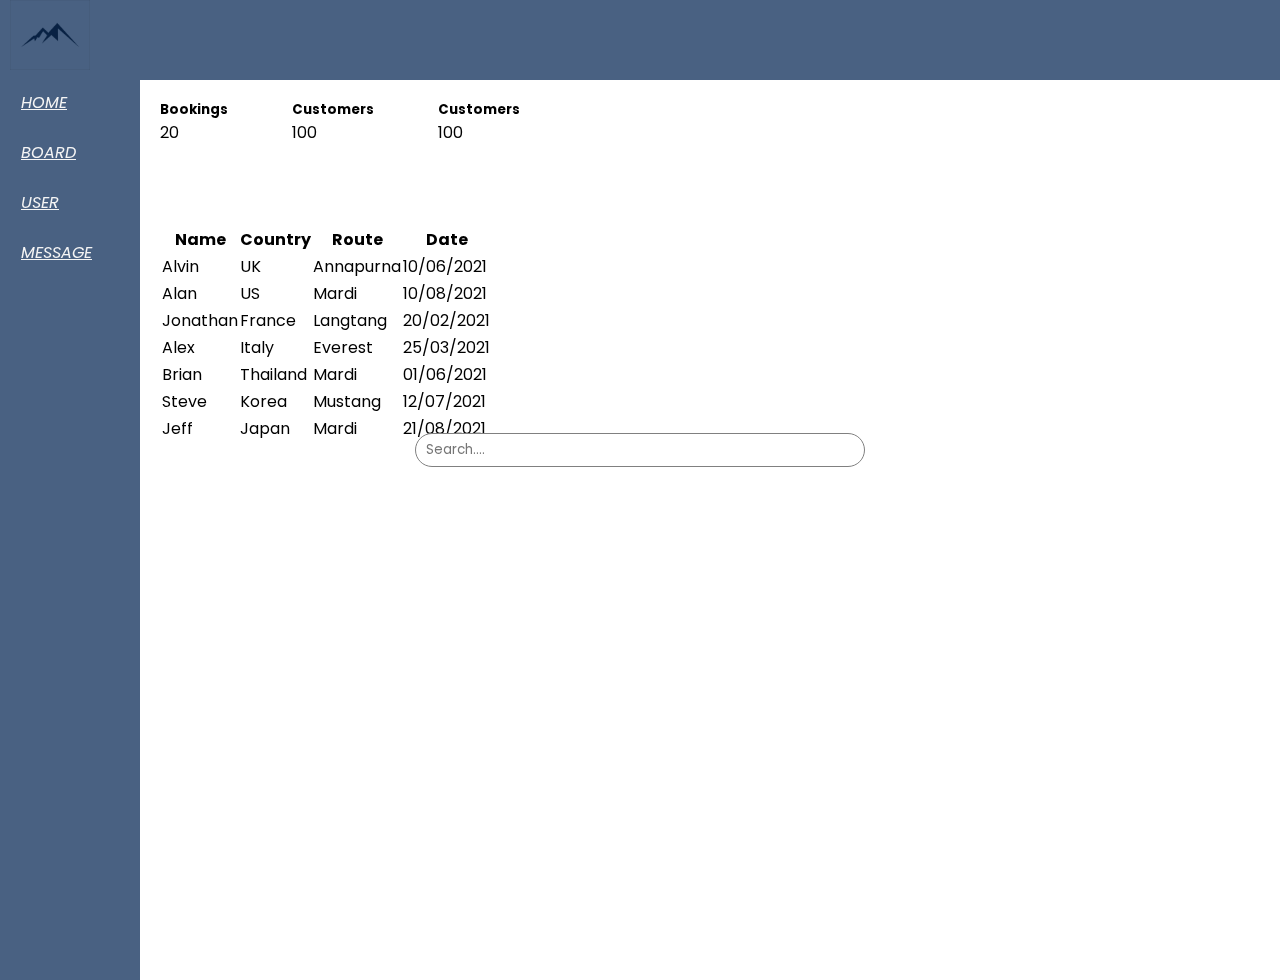
==== dash.html @ 3f9932f6 "Initial commit" ====
<!DOCTYPE html>
<html>

<head>
  <html lang="en" dir="ltr">
  <meta content="width=device-width, initial-scale=1" name="viewport" />

  <link href="https://cdn.jsdelivr.net/npm/bootstrap@5.0.1/dist/css/bootstrap.min.css" rel="stylesheet" integrity="sha384-+0n0xVW2eSR5OomGNYDnhzAbDsOXxcvSN1TPprVMTNDbiYZCxYbOOl7+AMvyTG2x" crossorigin="anonymous">
  <script src="https://cdn.jsdelivr.net/npm/bootstrap@5.0.1/dist/js/bootstrap.bundle.min.js" integrity="sha384-gtEjrD/SeCtmISkJkNUaaKMoLD0//ElJ19smozuHV6z3Iehds+3Ulb9Bn9Plx0x4" crossorigin="anonymous"></script>
  <link rel="stylesheet" href="css/dashb.css">
  <link rel="stylesheet" href="https://pro.fontawesome.com/releases/v5.10.0/css/all.css" integrity="sha384-AYmEC3Yw5cVb3ZcuHtOA93w35dYTsvhLPVnYs9eStHfGJvOvKxVfELGroGkvsg+p" crossorigin="anonymous" />
  <link href="https://fonts.googleapis.com/icon?family=Material+Icons" rel="stylesheet">
  <title>Dasboard</title>
</head>

<body>

  <!--Navbar section-->
  <div class="layout">
    <div class="navbar">
      <div class="logo">
        <img src="Pic/log.png">
      </div>

      <div class="search">
        <input type="search" placeholder="Search...."></input>
      </div>

      <div class="user-wrapper">
        <img src="Pic/log.png" width="30px" height="30px" alt="">
        <div>
          <h5>John</h5>
          <small>Admin</small>

        </div>
      </div>
    </div>


    <div class="sidebar">
      <a href="#"><i class="fa fa-fw fa-home"><span>HOME</span></i> </a>
      <a href="#"><i class="fa fa-fw fa-clipboard"><span>BOARD</span></i> </a>
      <a href="#"><i class="fa fa-fw fa-user"><span>USER</span></i></a>
      <a href="#"><i class="fa fa-fw fa-envelope"><span>MESSAGE</span></i></a>
    </div>

    <!--End of Navbar section-->



    <!--card panel section-->

    <div class="main">
      <div class="cards-panel">
        <div class="card">
          <div class="card-body">
            <h5 class="card-title text-center">Bookings</h5>
            <p class="text-center">20</p>
          </div>
        </div>

        <div class="card">
          <div class="card-body">
            <h5 class="card-title text-center">Customers</h5>
            <p class="text-center">100</p>
          </div>
        </div>

        <div class="card">
          <div class="card-body">
            <h5 class="card-title text-center">Customers</h5>
            <p class="text-center">100</p>
          </div>

        </div>

      </div>
      <!-- end of card-panel section-->


      <!--Table section-->

      <div class="table-responsive-sm">
        <table id="tbl" class="table">
          <thead>
            <tr>
              <th>Name</th>
              <th>Country</th>
              <th>Route</th>
              <th>Date</th>
              <th></th>
            </tr>
          </thead>
          <tbody>
            <tr>
              <td>Alvin</td>
              <td>UK</td>
              <td>Annapurna</td>
              <td>10/06/2021</td>
              <td>
                <button class="delete"><i class="fas fa-trash"></i></button>
              </td>
            </tr>

            <tr>
              <td>Alan</td>
              <td>US</td>
              <td>Mardi</td>
              <td>10/08/2021</td>
              <td>
                <button class="delete"><i class="fas fa-trash"></i></button>
              </td>
            </tr>

            <tr>
              <td>Jonathan</td>
              <td>France</td>
              <td>Langtang</td>
              <td>20/02/2021</td>
              <td>
                <button class="delete"><i class="fas fa-trash"></i></button>
              </td>
            </tr>

            <tr>
              <td>Alex</td>
              <td>Italy</td>
              <td>Everest</td>
              <td>25/03/2021</td>
              <td>
                <button class="delete"><i class="fas fa-trash"></i></button>
              </td>
            </tr>

            <tr>
              <td>Brian</td>
              <td>Thailand</td>
              <td>Mardi</td>
              <td>01/06/2021</td>
              <td>
                <button class="delete"><i class="fas fa-trash"></i></button>
              </td>
            </tr>

            <tr>
              <td>Steve</td>
              <td>Korea</td>
              <td>Mustang</td>
              <td>12/07/2021</td>
              <td>
                <button class="delete"><i class="fas fa-trash"></i></button>
              </td>
            </tr>
            <tr>
              <td>Jeff</td>
              <td>Japan</td>
              <td>Mardi</td>
              <td>21/08/2021</td>
              <td>
                <button class="delete"><i class="fas fa-trash"></i></button>
              </td>
            </tr>
          </tbody>
        </table>
      </div>
      <!--End of table section-->
    </div>

    <script src="dash.js"></script>
</body>

</html>
---- css/dashb.css ----
@import url('https://fonts.googleapis.com/css2?family=Poppins&display=swap');
*{
  margin: 0;
  padding: 0;
  box-sizing: border-box;
  font-family: Poppins;

}


.layout {
min-height:100vh;
display: grid;
grid-template-rows: auto 1fr;
grid-template-columns:140px;
grid-template-areas:
"navbar navbar"
"s main"
"s main"
"s footer";
}
@media screen and (max-width:780px){
  .layout{
    grid-template-columns:40px;
    min-height:100vh;
  }
}

.navbar{
  grid-area: navbar;
  width:100%;
  background-color:#496182;
  height:5rem;

}
@media screen and (max-width:780px){
  .navbar{
    width:100%;
  }
}

.navbar i{
  list-style: none;
  font-size: 22px;
  text-decoration: none;
  color:white;
}

.logo img{
  width:90px;
  height:70px;
  padding-left: 10px;
  mix-blend-mode: multiply;
}
.user-wrapper{
  display: flex;
  align-items: center;
  margin-right: 5px;
}
.user-wrapper img{
  border-radius: 50%;
  margin-right: .5rem;
}
.user-wrapper h5{
  color:white;
  margin-bottom: 0px !important;
}
.user-wrapper small{
  display: inline-block;
  color:grey;
}


.search{
  position: absolute;
  top: 50%;
  left: 50%;
  transform: translate(-50%, -50%);
}
@media screen and (max-width:780px){
  .search{
    position: absolute;
    left:45%;
}
.search input{
  max-width:200px;
}
}

.search input{
  border:1px solid gray;
  border-radius: 30px;
  padding:6px 10px;
  width:450px;
}

.search input[type=search]:focus{
  outline:none !important;
}

.search i{
  color:whitesmoke;
  font-size:20px;
}



.sidebar {
  min-height:100vh;
  grid-area: s;
  background-color:#496182;
  padding-left: 10px;
  display:flex;
  flex-direction: column;
}

.sidebar a{
  margin-bottom: 15px;
  margin-top:10px;
  margin-left:5px;
  color:whitesmoke;
  font-size: 1rem;
  font-family: Poppins;
  background-color: transparent;
}
@media screen and (max-width:780px){
  .sidebar a{
    margin-left: 1px;
  }
}
.sidebar a:hover{
  transform: scale(1.1);
  color:gray;
}
.sidebar span{
  padding-left: 6px;
}
@media screen and (max-width:780px){
  .sidebar span{
    display: none;
  }
}


.main {
  grid-area: main;
  padding-left:20px;
  padding-top: 20px;
}
@media screen and (max-width:780px){
  .main{
    padding-left:5px;
  }
}




.cards-panel{
  width: 100%;
  display:flex;
  justify-content:flex-start;
  margin-bottom:5rem;
  column-gap: 4rem;
}

@media screen and (max-width:780px){
  .cards-panel{
    column-gap:5px;

  }
}
.cards{
  width: 10rem;
}
@media screen and (max-width:780px){
}

.cards-panel:hover {
cursor: pointer;
}

.cards-panel:last-child{
  padding-right: 4rem;
}




button.delete{
  border: none;
  color:#F14040;
  background:none;
}

button.edit{
  border:none;
  color:#15BB15;
  background:none;
}
button.delete i:hover{
  cursor: pointer;
  transform: scale(1.8);
}
button.edit i:hover{
  cursor: pointer;
  transform: scale(1.8);
}
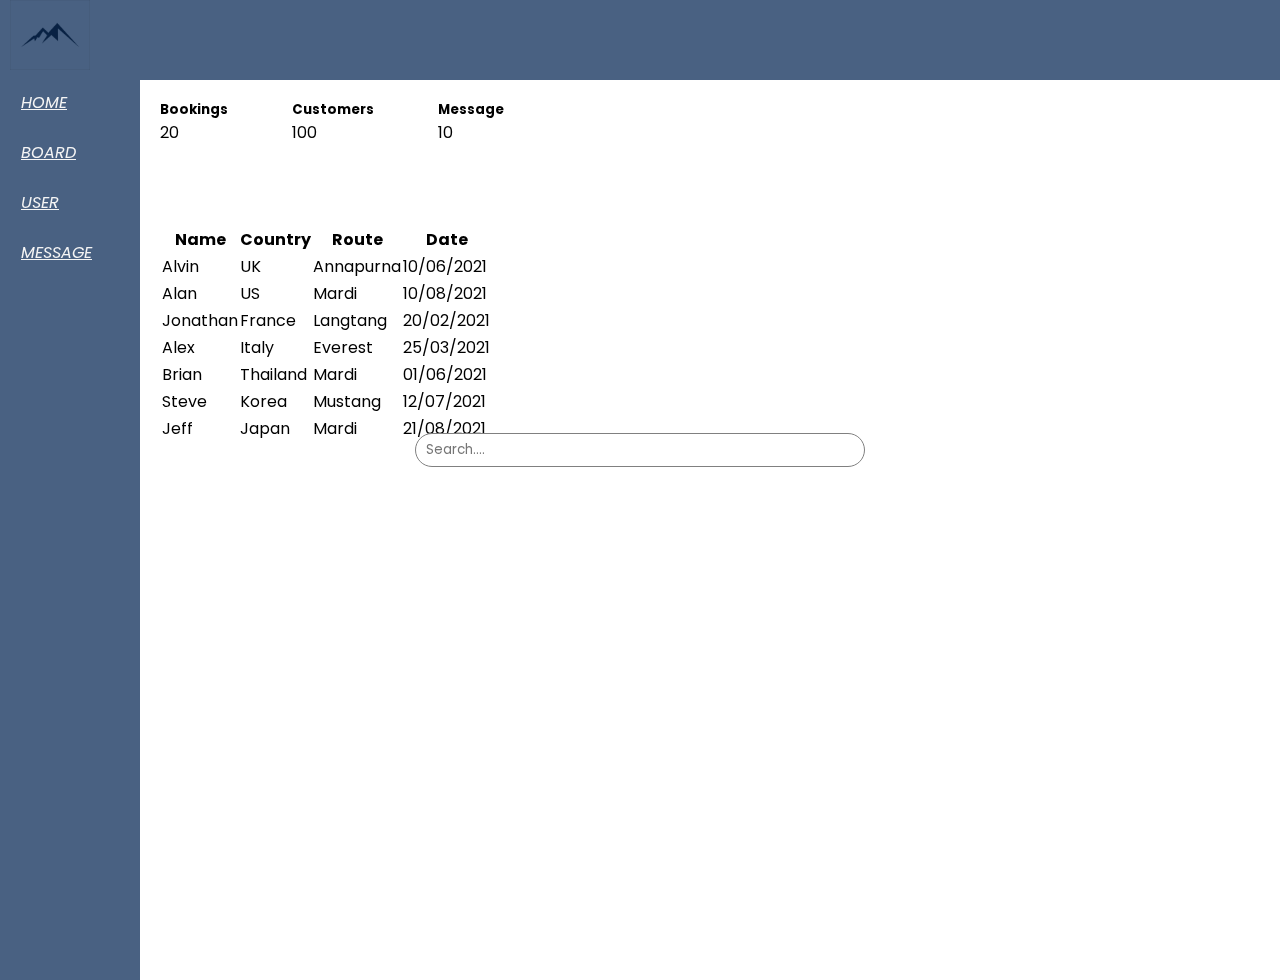
==== commit 321cb311: "Update dash.html" ====
--- a/dash.html
+++ b/dash.html
@@ -68,8 +68,8 @@
 
         <div class="card">
           <div class="card-body">
-            <h5 class="card-title text-center">Customers</h5>
-            <p class="text-center">100</p>
+            <h5 class="card-title text-center">Message</h5>
+            <p class="text-center">10</p>
           </div>
 
         </div>
